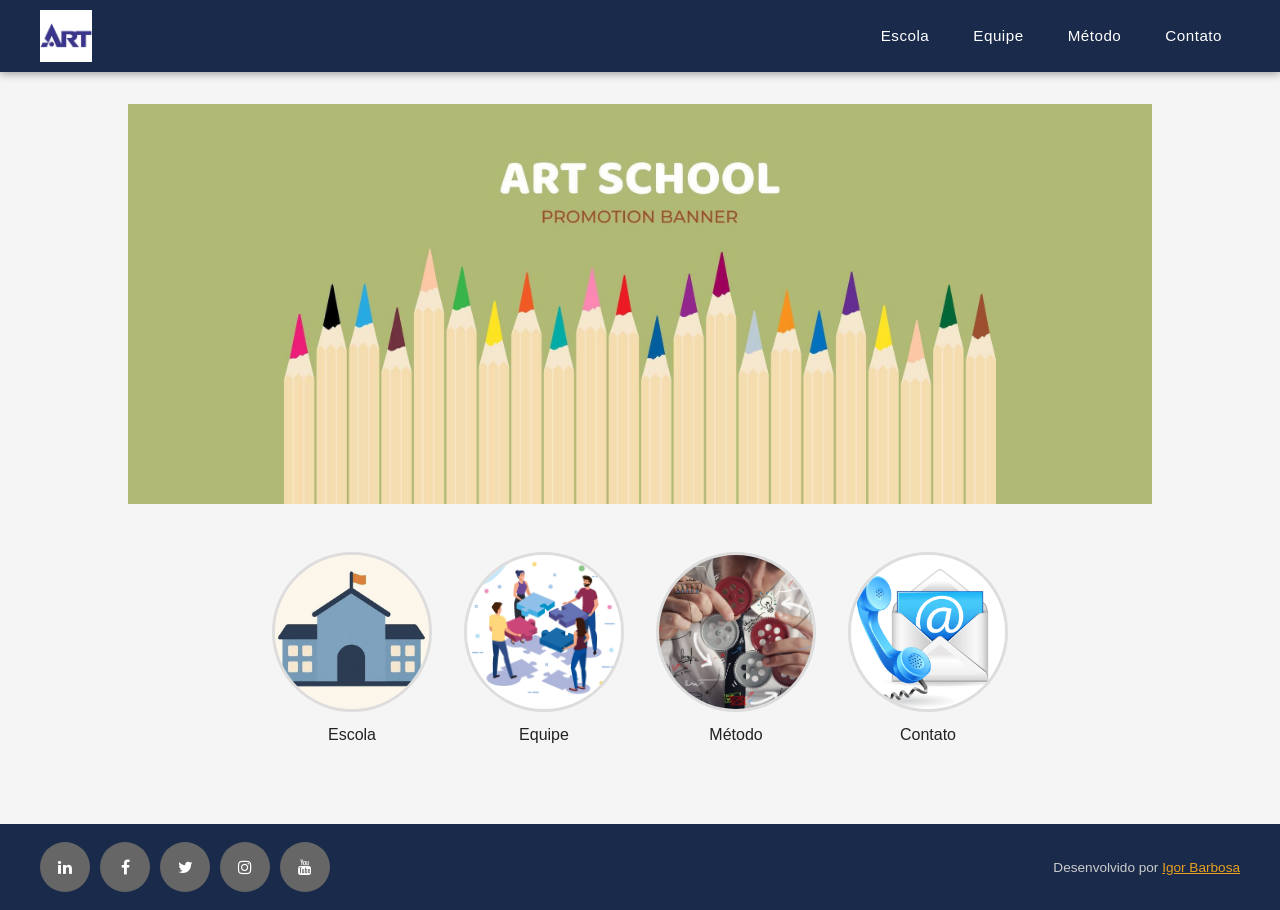
==== index.html @ 7c648d26 "project" ====
<!DOCTYPE html>
<html lang="pt-BR">

<head>
  <meta charset="UTF-8" />
  <meta name="viewport" content="width=device-width, initial-scale=1.0" />
  <meta name="description" content="Sentinela DigiArtes – Escola de Artes Digitais" />
  <title>Sentinela DigiArtes</title>
  <link rel="stylesheet" href="css/style.css" />
  <link rel="stylesheet" href="https://cdnjs.cloudflare.com/ajax/libs/font-awesome/4.7.0/css/font-awesome.min.css">
</head>

<body>

  <!-- HEADER -->
  <header>
    <a href="index.html" class="logo" aria-label="Sentinela DigiArtes – página inicial">
      <img src="img/logo.png" alt="Sentinela DigiArtes" />
    </a>
    <button class="hamburger-btn" aria-label="Abrir menu">
      <span></span><span></span><span></span>
    </button>
    <nav aria-label="Navegação principal">
      <ul>
        <li><a href="escola.html">Escola</a></li>
        <li><a href="equipe.html">Equipe</a></li>
        <li><a href="metodo.html">Método</a></li>
        <li><a href="contato.html">Contato</a></li>
      </ul>
    </nav>
  </header>

  <main>

    <!-- BANNER -->
    <section class="banner">
      <img src="img/banner_1.png" alt="Sentinela DigiArtes banner" />
    </section>

    <!-- QUICK LINKS -->
    <section class="quick-links" aria-label="Seções do site">

      <a href="escola.html" class="quick-card">
        <img src="img/escola_geral.png" alt="Escola" />
        <span>Escola</span>
      </a>

      <a href="equipe.html" class="quick-card">
        <img src="img/equipe.png" alt="Equipe" />
        <span>Equipe</span>
      </a>

      <a href="metodo.html" class="quick-card">
        <img src="img/metodo.png" alt="Método" />
        <span>Método</span>
      </a>

      <a href="contato.html" class="quick-card">
        <img src="img/contato.png" alt="Contato" />
        <span href="contato.html">Contato</span>
      </a>

    </section>

  </main>

  <!-- FOOTER -->
  <footer>
    <div class="footer-social" aria-label="Redes sociais">
      <a href="https://linkedin.com/company/sentineladigiartes"" class=" fa fa-linkedin" target="_blank"
        aria-label="linkedin"></a>
      <a href="https://facebook.com/sentineladigiartes" class="fa fa-facebook" target="_blank" aria-label="Facebook">
      </a>
      <a href="https://twitter.com/sentineladigiartes" class="fa fa-twitter" target="_blank" aria-label="Twitter">

      </a>
      <a href="https://instagram.com/sentineladigiartes" class="fa fa-instagram" target="_blank" aria-label="Instagram">

      </a>
      <a href="https://youtube.com/sentineladigiartes" class="fa fa-youtube" target="_blank" aria-label="YouTube">

      </a>
    </div>
    <div class="footer-credits">
      Desenvolvido por <a href="https://www.linkedin.com/in/igoraraujo-dev/" target="_blank"
        aria-label="Perfil do LinkedIn de Igor Barbosa">Igor Barbosa</a>
    </div>
  </footer>

  <script src="js/script.js" defer></script>
</body>

</html>
---- css/style.css ----
/* ===== RESET & BASE ===== */
*,
*::before,
*::after {
  box-sizing: border-box;
  margin: 0;
  padding: 0;
}

:root {
  --primary: #1a2a4a;
  --primary-light: #2e4070;
  --accent: #e8a020;
  --bg: #f5f5f5;
  --white: #fff;
  --gray: #888;
  --gray-light: #ddd;
  --text: #222;
  --banner: #B0BA75;
  --radius: 12px;
}

body {
  font-family: 'Segoe UI', Arial, sans-serif;
  background: var(--bg);
  color: var(--text);
  min-height: 100vh;
  display: flex;
  flex-direction: column;
}

a {
  text-decoration: none;
  color: inherit;
}

img {
  max-width: 100%;
  display: block;
}

/* ===== HEADER ===== */
header {
  width: 100%;
  background: var(--primary);
  display: flex;
  align-items: center;
  justify-content: space-between;
  padding: 0 40px;
  height: 72px;
  position: sticky;
  top: 0;
  z-index: 100;
  box-shadow: 0 2px 8px rgba(0, 0, 0, .35);
}

.logo img {
  height: 52px;
  width: auto;
}

nav ul {
  list-style: none;
  display: flex;
  gap: 8px;
}

nav ul li a {
  color: var(--white);
  padding: 8px 18px;
  border-radius: 6px;
  font-size: 0.95rem;
  font-weight: 500;
  letter-spacing: 0.5px;
  transition: background 0.2s;
}

nav ul li a:hover,
nav ul li a.active {
  background: var(--primary-light);
}

/* Botão Hambúrguer (Escondido no Desktop) */
.hamburger-btn {
  display: none;
  flex-direction: column;
  gap: 5px;
  cursor: pointer;
  background: none;
  border: none;
  padding: 4px;
}

.hamburger-btn span {
  display: block;
  width: 26px;
  height: 3px;
  background: var(--white);
  border-radius: 2px;
  transition: all 0.3s;
}

/* ===== MAIN & BANNER ===== */
main {
  display: flex;
  flex-direction: column;
  justify-content: center;
  align-items: center;
  height: 100%;
  min-height: calc(100vh - 72px - 76px);
}

.banner {
  width: 80%;
  height: 100%;
  display: flex;
  justify-content: center;
  background: var(--banner);
}

.banner img {
  height: 100%;
  max-height: 400px;
}

/* ===== FOOTER ===== */
footer {
  width: 100%;
  background: var(--primary);
  color: var(--white);
  display: flex;
  align-items: center;
  justify-content: space-between;
  padding: 18px 40px;
  gap: 16px;
  flex-wrap: wrap;
}

.footer-social {
  display: flex;
  gap: 10px;
  align-items: center;
}

.fa {
  display: flex!important;
  align-items: center;
  justify-content: center;
  width: 50px;
  height: 50px;
  text-align: center;
  border-radius: 50%;
  background: #666;
  color: var(--white);
  font-size: 30px;
  transition: background 0.2s, transform 0.2s;
  text-decoration: none;
}

.fa:hover {
  transform: scale(1.12);
}

.fa.fa-linkedin:hover { background: #0077b5; }
.fa.fa-facebook:hover { background: #1877f2; }
.fa.fa-twitter:hover { background: #1da1f2; }
.fa.fa-instagram:hover { background: radial-gradient(circle at 30% 107%, #fdf497 0%, #fdf497 5%, #fd5949 45%, #d6249f 60%, #285aeb 90%); }
.fa.fa-youtube:hover { background: #ff0000; }

.footer-credits {
  font-size: 0.85rem;
  color: #ccc;
  text-align: right;
}

.footer-credits a {
  color: var(--accent);
  text-decoration: underline;
}

/* ===== PAGE TITLE ===== */
.page-title {
  text-align: center;
  padding: 40px 20px 10px;
  font-size: 2rem;
  color: var(--primary);
  font-weight: 700;
}

/* ===== INDEX QUICK LINKS ===== */
.quick-links {
  display: flex;
  justify-content: center;
  gap: 32px;
  padding: 48px 40px;
  flex-wrap: wrap;
}

.quick-card {
  display: flex;
  flex-direction: column;
  align-items: center;
  gap: 14px;
  text-align: center;
  max-width: 200px;
}

.quick-card img {
  width: 160px;
  height: 160px;
  object-fit: cover;
  border-radius: 50%;
  border: 3px solid var(--gray-light);
  transition: box-shadow 0.2s, border-color 0.2s;
}

.quick-card img:hover {
  box-shadow: 0 4px 18px rgba(0, 0, 0, .18);
  border-color: var(--accent);
}

.card-placeholder {
  width: 160px;
  height: 160px;
  border-radius: 50%;
  display: flex;
  align-items: center;
  justify-content: center;
  font-size: 2.8rem;
  border: 3px solid var(--gray-light);
}

.cp1 { background: linear-gradient(135deg, #d0e8ff, #a0c0f0); }
.cp2 { background: linear-gradient(135deg, #ffecd0, #f0c080); }
.cp3 { background: linear-gradient(135deg, #d0ffe8, #80d0a0); }
.cp4 { background: linear-gradient(135deg, #f0d0ff, #c080e0); }

.quick-card a {
  font-size: 1rem;
  font-weight: 600;
  color: var(--primary);
  transition: color 0.2s;
}

.quick-card span:hover {
  color: var(--accent);
}

/* ===== ESCOLA PAGE ===== */
.escola-intro {
  max-width: 800px;
  margin: 0 auto;
  padding: 20px 40px 36px;
  font-size: 1.05rem;
  line-height: 1.7;
  color: #444;
  text-align: center;
}

.escola-grid {
  display: flex;
  justify-content: center;
  padding: 0 10%;
  gap: 10%;
  flex-wrap: wrap;
}

.escola-item {
  flex: 1;
  min-width: 200px;
  max-width: calc(100% / 3);
  display: flex;
  flex-direction: column;
  align-items: center;
  gap: 12px;
}

.escola-item img {
  width: 100%;
  aspect-ratio: 4/3;
  object-fit: cover;
  filter: grayscale(100%);
  border-radius: 8px;
  transition: filter 0.3s, transform 0.2s, box-shadow 0.2s;
}

.escola-item img:hover {
  filter: grayscale(0%);
  transform: scale(1.02);
  box-shadow: 0 6px 20px rgba(0, 0, 0, .2);
}

.escola-img-placeholder {
  width: 100%;
  aspect-ratio: 4/3;
  border-radius: 8px;
  cursor: pointer;
  display: flex;
  align-items: center;
  justify-content: center;
  font-size: 1.1rem;
  color: #555;
  font-weight: 600;
  filter: grayscale(100%);
  transition: filter 0.3s, transform 0.2s;
  background: #ccc;
}

.escola-img-placeholder:hover {
  filter: grayscale(40%);
  transform: scale(1.02);
}

.ep1 { background: linear-gradient(135deg, #bbb, #888); }
.ep2 { background: linear-gradient(135deg, #aaa, #777); }
.ep3 { background: linear-gradient(135deg, #ccc, #999); }

.escola-item p {
  font-size: 0.9rem;
  text-align: center;
  color: #555;
  line-height: 1.5;
}

/* ===== EQUIPE PAGE ===== */
.equipe-list {
  max-width: 900px;
  margin: 0 auto;
  padding: 20px 40px 48px;
  display: flex;
  flex-direction: column;
  gap: 28px;
}

.membro {
  display: flex;
  align-items: center;
  padding:0 16px;
  gap: 28px;
  background: var(--white);
  border-radius: var(--radius);
  box-shadow: 0 2px 10px rgba(0, 0, 0, .08);
  overflow: hidden;
  transition: box-shadow 0.2s;
}

.membro:hover {
  box-shadow: 0 4px 20px rgba(0, 0, 0, .14);
}

.membro-foto {
  width: 160px;
  height: 160px;
  object-fit: cover;
  border-radius: 8px;
}

.membro-info {
  padding: 24px 24px 24px 0;
  display: flex;
  flex-direction: column;
  gap: 10px;
}

.membro-info h3 {
  color: var(--primary);
}

.membro-info p {
  font-size: 14px;
  line-height: 1.7;
  color: #555;
}

/* ===== MÉTODO PAGE ===== */
.metodo-content {
  max-width: 900px;
  margin: 0 auto;
  padding: 20px 40px 48px;
  display: flex;
  flex-direction: column;
  gap: 32px;
}

.video-wrap {
  width: 100%;
  height: 300px;
  background: #000;
  border-radius: var(--radius);
  overflow: hidden;
  box-shadow: 0 4px 20px rgba(0, 0, 0, .2);
}

.video-wrap iframe {
  width: 100%;
  height: 100%;
  display: block;
  max-height: 500px;
}

.metodo-texto {
  background: var(--white);
  border-radius: var(--radius);
  padding: 28px 32px;
  box-shadow: 0 2px 10px rgba(0, 0, 0, .07);
}

.metodo-texto p {
  font-size: 0.95rem;
  line-height: 1.75;
  color: #555;
  margin-bottom: 14px;
}

/* ===== CONTATO PAGE ===== */
.contato-content {
  max-width: 680px;
  margin: 0 auto;
  padding: 20px 40px 48px;
}

.contato-form {
  background: var(--white);
  border-radius: var(--radius);
  padding: 36px 32px;
  box-shadow: 0 2px 12px rgba(0, 0, 0, .09);
  display: flex;
  flex-direction: column;
  gap: 18px;
  flex: 1;
  min-width: 260px;
}

.form-group {
  display: flex;
  flex-direction: column;
  gap: 6px;
}

.form-group label {
  font-size: 0.9rem;
  font-weight: 600;
  color: var(--primary);
}

.form-group input,
.form-group select,
.form-group textarea {
  padding: 10px 14px;
  border: 1.5px solid var(--gray-light);
  border-radius: 8px;
  font-size: 0.95rem;
  font-family: inherit;
  transition: border-color 0.2s, box-shadow 0.2s;
  background: #fafafa;
}

.form-group input:focus,
.form-group select:focus,
.form-group textarea:focus {
  outline: none;
  border-color: var(--primary);
  box-shadow: 0 0 0 3px rgba(26, 42, 74, .12);
}

.form-group textarea {
  resize: vertical;
  min-height: 110px;
}

.btn-submit {
  padding: 12px 32px;
  background: var(--primary);
  color: var(--white);
  border: none;
  border-radius: 8px;
  font-size: 1rem;
  font-weight: 600;
  cursor: pointer;
  transition: background 0.2s, transform 0.1s;
  align-self: flex-start;
}

.btn-submit:hover {
  background: var(--primary-light);
  transform: translateY(-1px);
}

.form-msg {
  display: none;
  padding: 12px 16px;
  border-radius: 8px;
  font-size: 0.95rem;
  font-weight: 600;
}

.form-msg.success {
  background: #d4edda;
  color: #155724;
  display: block;
}

.form-msg.error {
  background: #f8d7da;
  color: #721c24;
  display: block;
}

.contato-info-wrap {
  display: flex;
  align-items: flex-start;
  gap: 32px;
  max-width: 900px;
  margin: 0 auto;
  padding: 20px 40px 36px;
  flex-wrap: wrap;
}

.contato-foto {
  width: 260px;
  min-width: 200px;
  border-radius: var(--radius);
  object-fit: cover;
  display: block;
}

.contato-dados {
  list-style: none;
  display: flex;
  flex-direction: column;
  gap: 14px;
  padding: 0;
  font-size: 16px;
  line-height: 1.6;
  color: #444;
}

.contato-label {
  font-weight: 700;
  color: var(--primary);
  display: block;
}

.contato-mapa-form {
  display: flex;
  gap: 32px;
  max-width: 900px;
  padding: 0 40px 48px;
  flex-wrap: wrap;
}

.contato-mapa {
  flex: 1;
  min-width: 260px;
}

.contato-mapa iframe {
  width: 100%;
  height: 340px;
  border: 0;
  border-radius: var(--radius);
  display: block;
}

.contato-mapa-link {
  font-size: 0.8rem;
  text-align: center;
  margin-top: 6px;
}

.contato-mapa-link a {
  color: var(--primary);
  text-decoration: underline;
}


/* ==========================================================================
   MEDIA QUERIES (RESPONSIVO SEPARADO NO FINAL)
   ========================================================================== */

/* Tablet portrait (max 1024px) */
@media (max-width: 1024px) {
  header {
    padding: 0 24px;
  }

  .carousel-slide img,
  .carousel-slide .slide-placeholder {
    height: 380px;
  }

  .quick-links {
    gap: 24px;
    padding: 36px 24px;
  }

  .escola-grid {
    padding: 0 5% 36px;
  }

  .equipe-list,
  .metodo-content,
  .contato-content,
  .escola-intro {
    padding-left: 24px;
    padding-right: 24px;
  }
}

/* Tablet landscape / small tablets (max 900px) */
@media (max-width: 900px) {
  .escola-item {
    max-width: calc(100% / 2);
  }
}

/* Smartphone landscape (max 640px) */
@media (max-width: 640px) and (orientation: landscape) {
  .carousel-slide img,
  .carousel-slide .slide-placeholder {
    height: 180px;
  }
}

/* Smartphone Portrait (max 600px) */
@media (max-width: 600px) {
  header {
    padding: 0 16px;
    height: 60px;
  }

  /* Exibe o botão Hambúrguer */
  .hamburger-btn {
    display: flex;
  }

  /* Esconde o menu nav até ser aberto */
  nav {
    display: none;
    position: absolute;
    top: 60px;
    left: 0;
    width: 100%;
    background: var(--primary);
  }

  nav.open {
    display: block;
  }

  nav ul {
    flex-direction: column;
    gap: 0;
  }

  nav ul li a {
    display: block;
    padding: 14px 20px;
    border-radius: 0;
    text-align: center;
    border-bottom: 1px solid rgba(255, 255, 255, .08);
  }

  .carousel-slide img,
  .carousel-slide .slide-placeholder {
    height: 220px;
  }

  .carousel-btn {
    padding: 10px 13px;
    font-size: 1.1rem;
  }

  .quick-links {
    gap: 20px;
    padding: 28px 16px;
  }

  .quick-card {
    max-width: 140px;
  }

  .quick-card img,
  .card-placeholder {
    width: 120px;
    height: 120px;
  }

  .escola-grid {
    flex-direction: column;
    padding: 0 5% 32px;
    align-items: center;
  }

  .escola-item {
    max-width: 100%;
    width: 100%;
  }

  .membro {
    flex-direction: column;
  }

  .membro-foto,
  .membro-foto-placeholder {
    width: 100%;
    height: 200px;
  }

  .membro-info {
    padding: 16px;
  }

  .metodo-content,
  .equipe-list,
  .contato-content,
  .escola-intro {
    padding-left: 16px;
    padding-right: 16px;
  }

  .contato-form {
    padding: 24px 18px;
  }

  footer {
    flex-direction: column;
    align-items: flex-start;
    padding: 16px;
  }

  .footer-credits {
    text-align: left;
  }

  .contato-info-wrap,
  .contato-mapa-form {
    flex-direction: column;
    padding-left: 16px;
    padding-right: 16px;
  }

  .contato-foto,
  .contato-foto-placeholder {
    width: 100%;
    min-width: unset;
  }

  .contato-mapa iframe {
    height: 240px;
  }
}
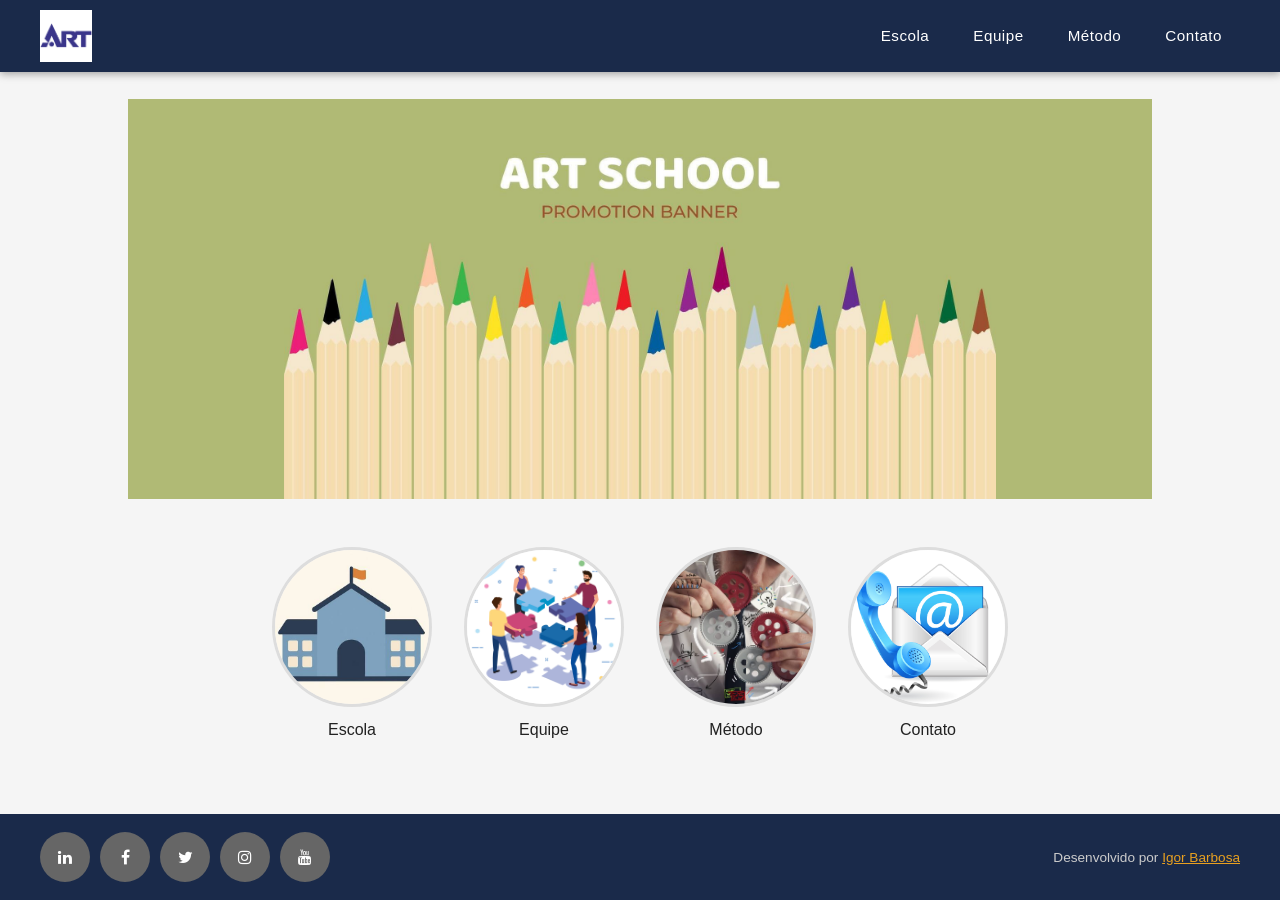
==== commit 4ee301dd: "fix: remove unused tags" ====
--- a/index.html
+++ b/index.html
@@ -67,7 +67,7 @@
   <!-- FOOTER -->
   <footer>
     <div class="footer-social" aria-label="Redes sociais">
-      <a href="https://linkedin.com/company/sentineladigiartes"" class=" fa fa-linkedin" target="_blank"
+      <a href="https://linkedin.com/company/sentineladigiartes" class=" fa fa-linkedin" target="_blank"
         aria-label="linkedin"></a>
       <a href="https://facebook.com/sentineladigiartes" class="fa fa-facebook" target="_blank" aria-label="Facebook">
       </a>
--- a/css/style.css
+++ b/css/style.css
@@ -107,7 +107,7 @@
   justify-content: center;
   align-items: center;
   height: 100%;
-  min-height: calc(100vh - 72px - 76px);
+  min-height: calc(100vh - 72px - 86px);
 }
 
 .banner {
@@ -661,16 +661,6 @@
     border-bottom: 1px solid rgba(255, 255, 255, .08);
   }
 
-  .carousel-slide img,
-  .carousel-slide .slide-placeholder {
-    height: 220px;
-  }
-
-  .carousel-btn {
-    padding: 10px 13px;
-    font-size: 1.1rem;
-  }
-
   .quick-links {
     gap: 20px;
     padding: 28px 16px;
